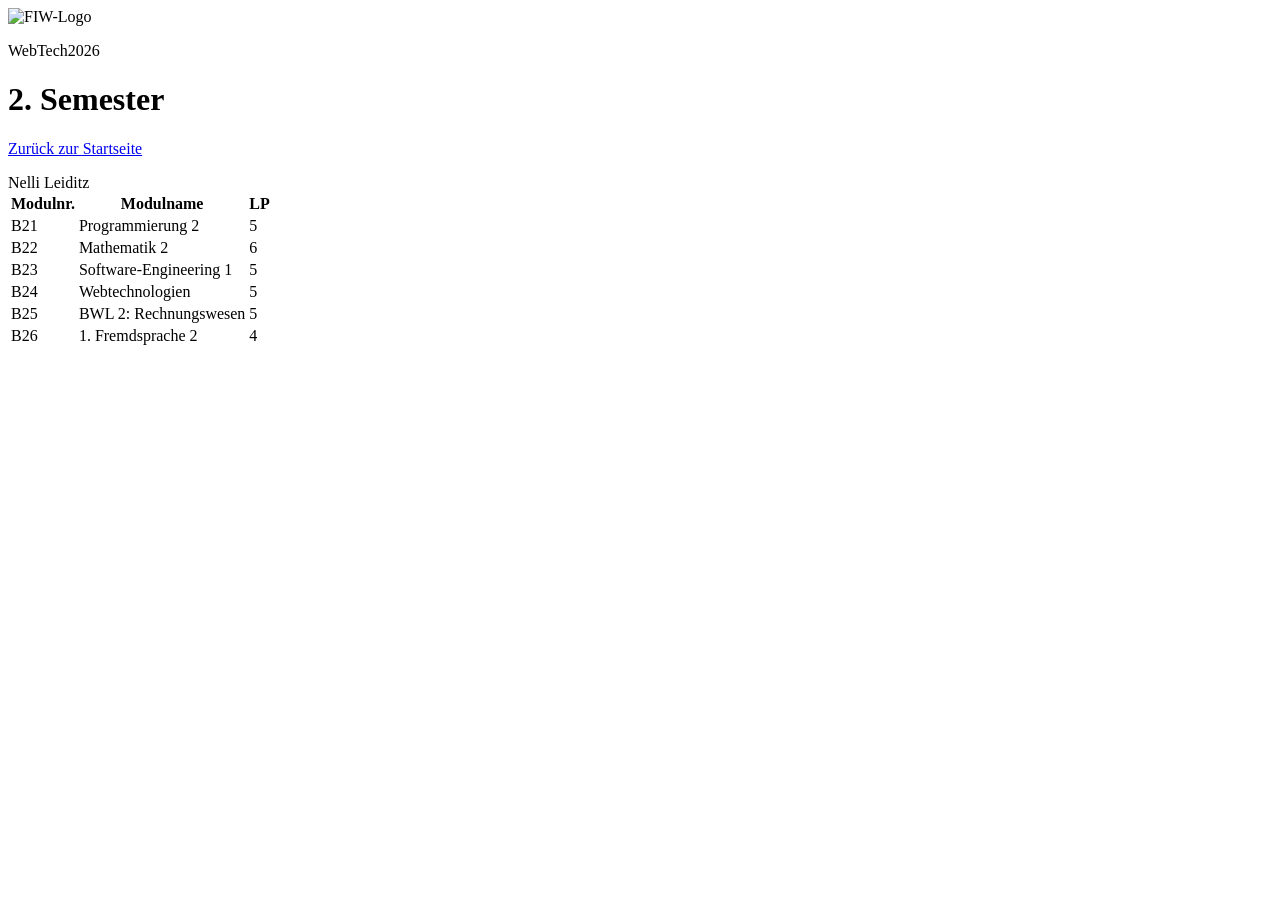
==== unterseiten/plan.html @ f140f57e "Erster Commit" ====
<!DOCTYPE html>
<html lang="en">
<head>
    <meta charset="UTF-8">
    <title>Übung 1</title>
</head>

<body>
    <header> 
        <img src=" ../../Uebung1/bilder/fiw.logo.jpeg" width="200" alt="FIW-Logo"/>
        <p>WebTech2026</p>
    </header>
   
    <main>
        <h1>2. Semester</h1>
        <table>
            <thead>
                <tr>
                    <th>Modulnr.</th>
                    <th>Modulname</th>
                    <th>LP</th>
                </tr>
            </thead>
                <tr>
                    <td>B21</td>
                    <td>Programmierung 2</td>
                    <td>5</td>
                </tr>
                <tr>
                    <td>B22</td>
                    <td>Mathematik 2</td>
                    <td>6</td>
                </tr>
                <tr>
                    <td>B23</td>
                    <td>Software-Engineering 1</td>
                    <td>5</td>
                </tr>
                <tr>
                    <td>B24</td>
                    <td>Webtechnologien</td>
                    <td>5</td>
                </tr>
                <tr>
                    <td>B25</td>
                    <td>BWL 2: Rechnungswesen</td>
                    <td>5</td>
                </tr>
                <tr>
                    <td>B26</td>
                    <td>1. Fremdsprache 2</td>
                    <td>4</td>
                </tr>
        
        <p><a href="../index.html">Zurück zur Startseite</a></p>
    </main>
</body>

<footer> Nelli Leiditz </footer>
</html>
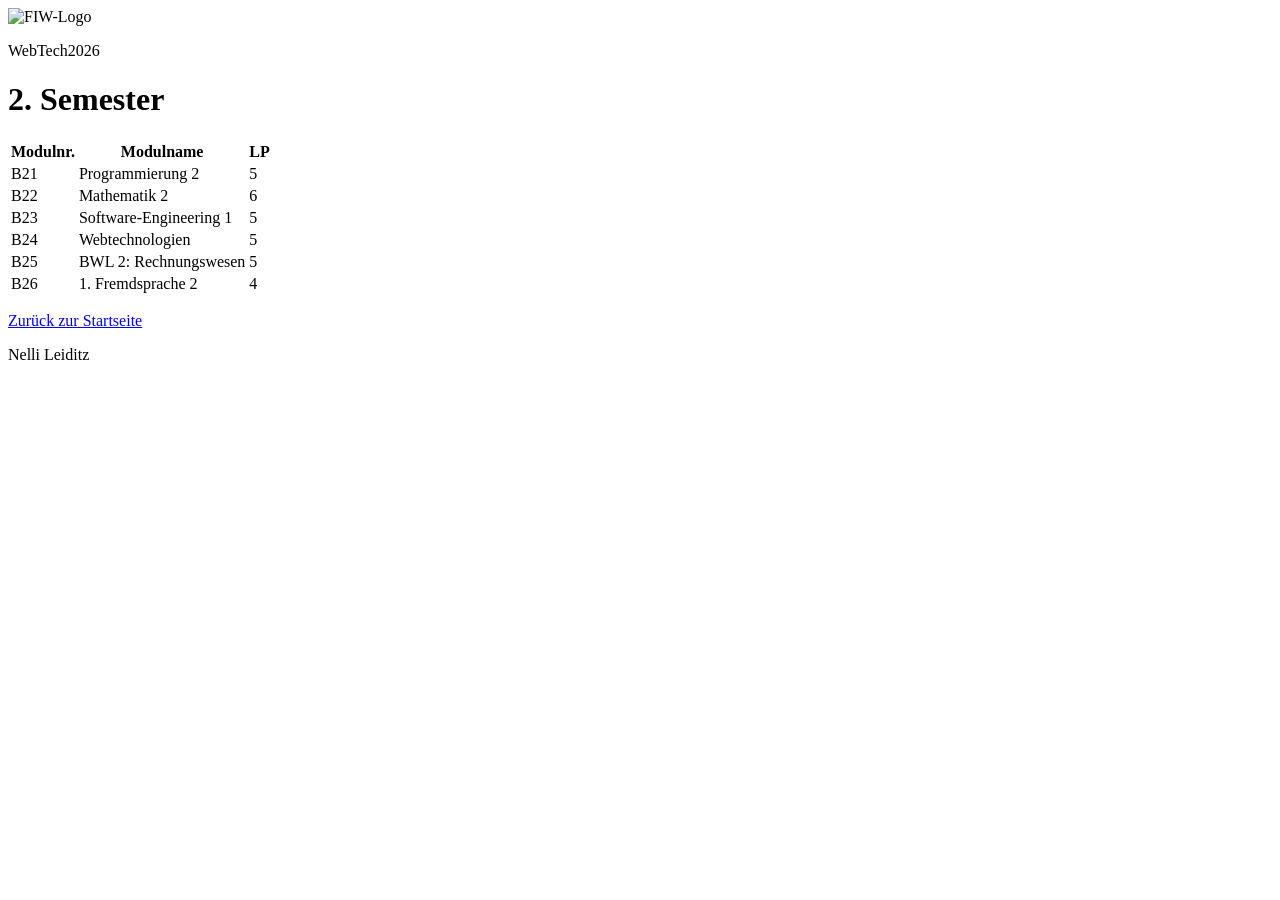
==== commit 63cf8e97: "uebung1 fertig" ====
--- a/unterseiten/plan.html
+++ b/unterseiten/plan.html
@@ -51,10 +51,12 @@
                     <td>1. Fremdsprache 2</td>
                     <td>4</td>
                 </tr>
-        
+        </table>
         <p><a href="../index.html">Zurück zur Startseite</a></p>
     </main>
+
+    <footer> Nelli Leiditz
+    </footer>
+
 </body>
-
-<footer> Nelli Leiditz </footer>
 </html>
